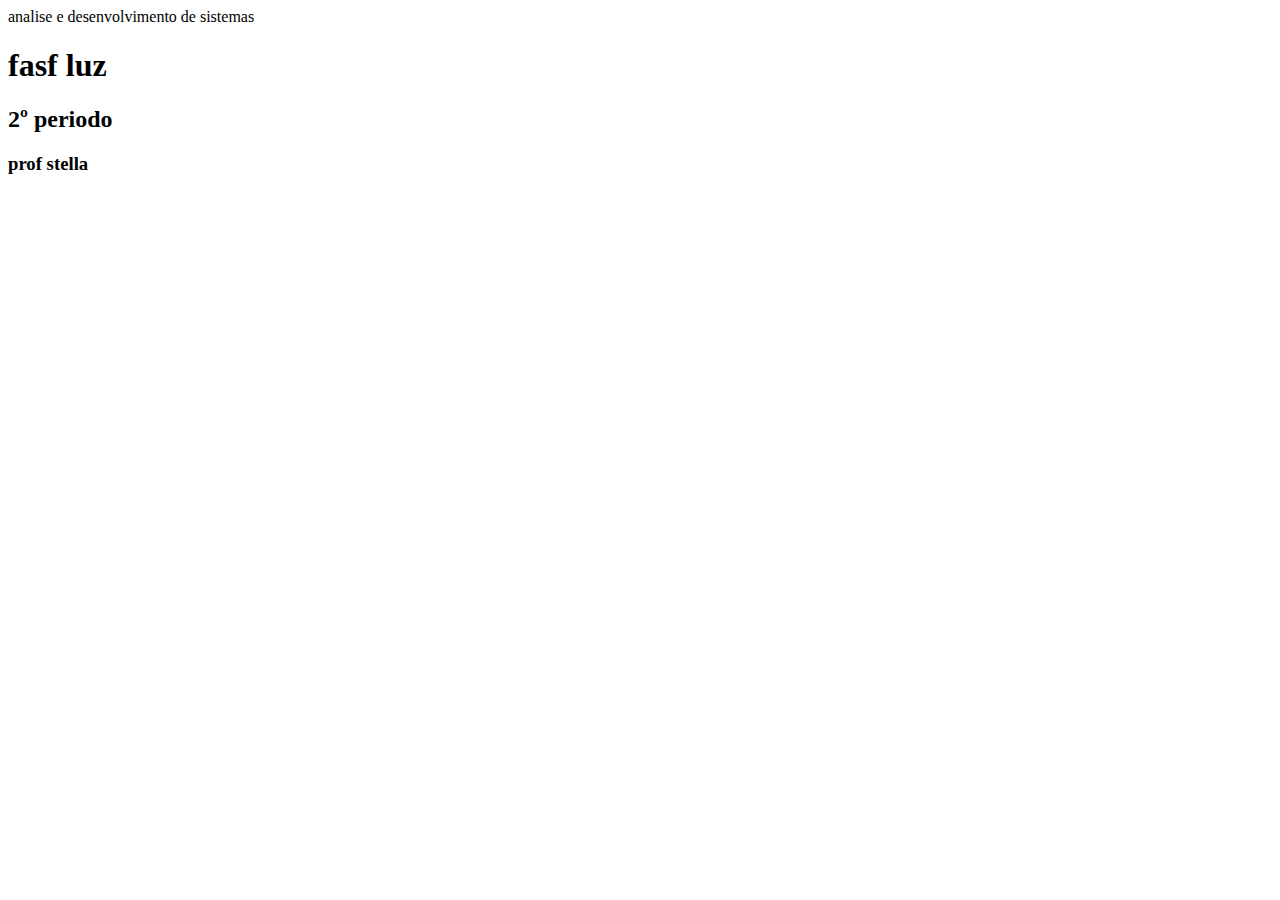
==== index.html @ 9c351395 "Add files via upload" ====
<!DOCTYPE html>
<head></head>
<title>primeiro pagina web</title>
<body>analise e desenvolvimento de sistemas</body>
<h1>fasf luz</h1>
<h2>2º periodo</h2>
<h3>prof stella</h3>
</body>

</html>
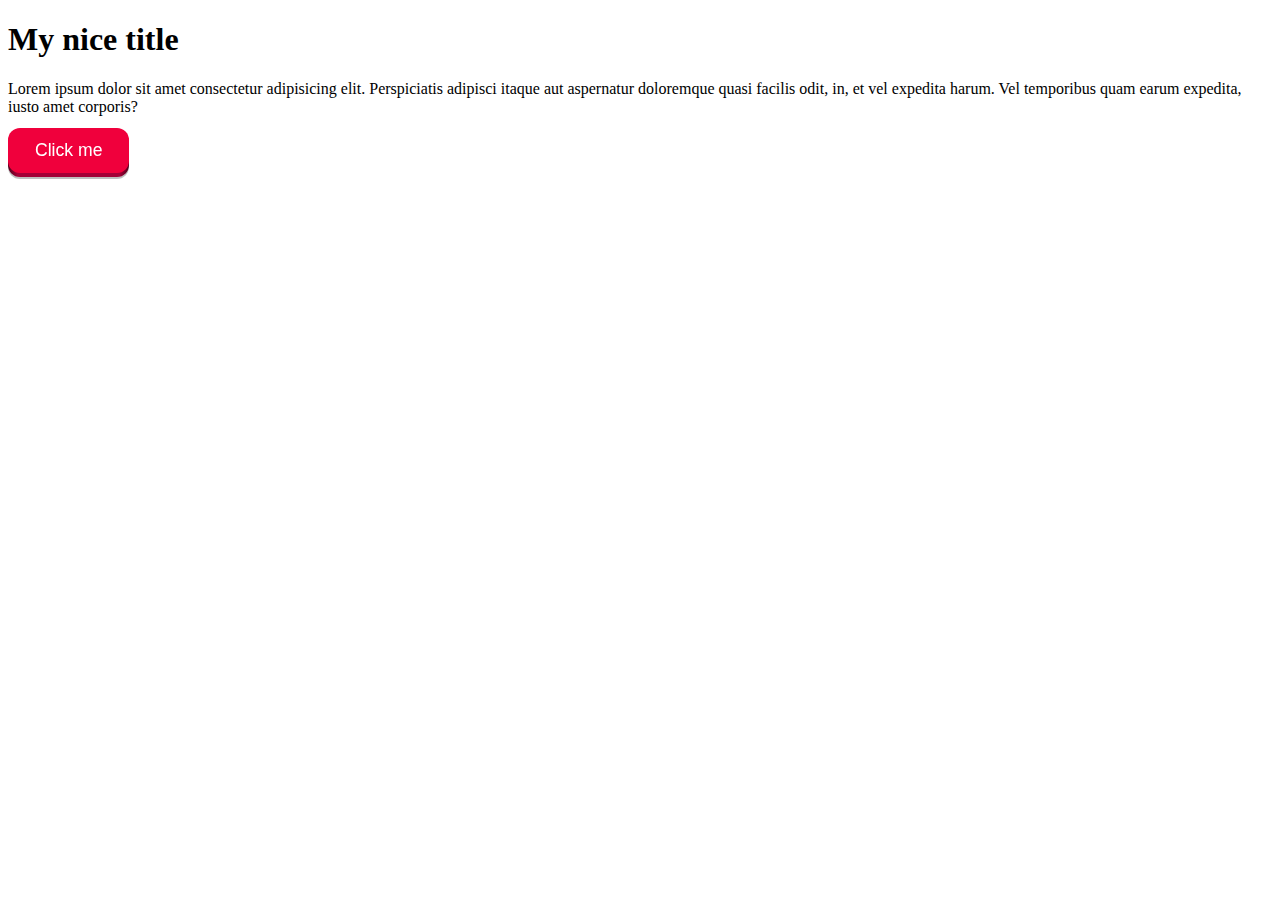
==== commit 56a1b785: "Add files via upload" ====
--- a/index.html
+++ b/index.html
@@ -1,10 +1,19 @@
 <!DOCTYPE html>
-<head></head>
-<title>primeiro pagina web</title>
-<body>analise e desenvolvimento de sistemas</body>
-<h1>fasf luz</h1>
-<h2>2º periodo</h2>
-<h3>prof stella</h3>
+<html lang="en">
+<head>
+    <link rel="stylesheet" href="style.css">
+    <meta charset="UTF-8">
+    <meta name="viewport" content="width=device-width, initial-scale=1.0">
+    <title>Document</title>
+</head>
+<body>
+    <h1>My nice title</h1>
+    <p>Lorem ipsum dolor sit amet consectetur adipisicing elit. Perspiciatis adipisci itaque aut aspernatur doloremque quasi facilis odit, in, et vel expedita harum. Vel temporibus quam earum expedita, iusto amet corporis?</p>
+    <button>
+        <span class="shadow"></span>
+        <span class="edge"></span>
+        <span class="front text"> Click me
+        </span>
+      </button>
 </body>
-
 </html>--- a/style.css
+++ b/style.css
@@ -0,0 +1,89 @@
+button {
+ position: relative;
+ border: none;
+ background: transparent;
+ padding: 0;
+ cursor: pointer;
+ outline-offset: 4px;
+ transition: filter 250ms;
+ user-select: none;
+ touch-action: manipulation;
+}
+
+.shadow {
+ position: absolute;
+ top: 0;
+ left: 0;
+ width: 100%;
+ height: 100%;
+ border-radius: 12px;
+ background: hsl(0deg 0% 0% / 0.25);
+ will-change: transform;
+ transform: translateY(2px);
+ transition: transform
+    600ms
+    cubic-bezier(.3, .7, .4, 1);
+}
+
+.edge {
+ position: absolute;
+ top: 0;
+ left: 0;
+ width: 100%;
+ height: 100%;
+ border-radius: 12px;
+ background: linear-gradient(
+    to left,
+    hsl(340deg 100% 16%) 0%,
+    hsl(340deg 100% 32%) 8%,
+    hsl(340deg 100% 32%) 92%,
+    hsl(340deg 100% 16%) 100%
+  );
+}
+
+.front {
+ display: block;
+ position: relative;
+ padding: 12px 27px;
+ border-radius: 12px;
+ font-size: 1.1rem;
+ color: white;
+ background: hsl(345deg 100% 47%);
+ will-change: transform;
+ transform: translateY(-4px);
+ transition: transform
+    600ms
+    cubic-bezier(.3, .7, .4, 1);
+}
+
+button:hover {
+ filter: brightness(110%);
+}
+
+button:hover .front {
+ transform: translateY(-6px);
+ transition: transform
+    250ms
+    cubic-bezier(.3, .7, .4, 1.5);
+}
+
+button:active .front {
+ transform: translateY(-2px);
+ transition: transform 34ms;
+}
+
+button:hover .shadow {
+ transform: translateY(4px);
+ transition: transform
+    250ms
+    cubic-bezier(.3, .7, .4, 1.5);
+}
+
+button:active .shadow {
+ transform: translateY(1px);
+ transition: transform 34ms;
+}
+
+button:focus:not(:focus-visible) {
+ outline: none;
+}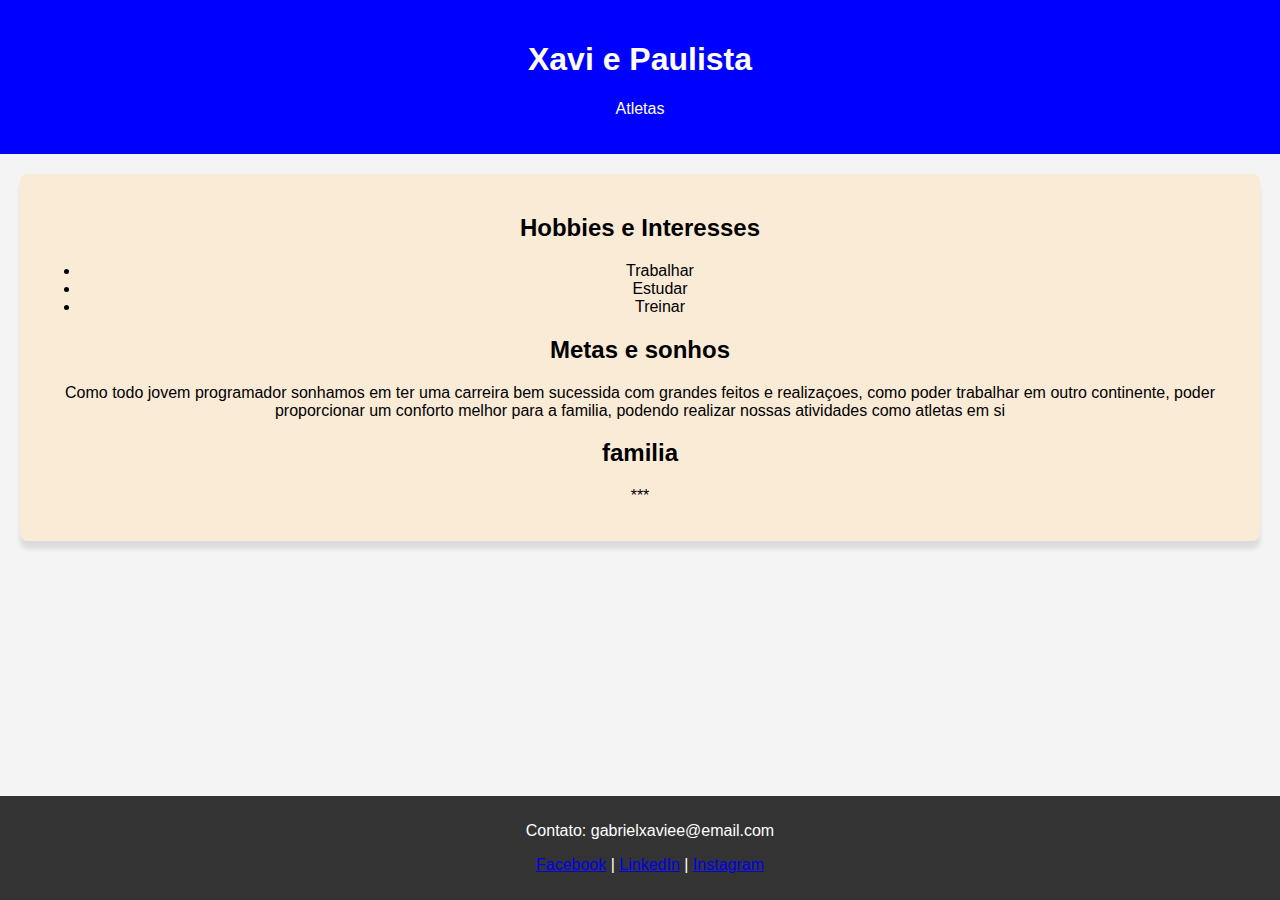
==== commit 9a5dd095: "Atividade Stella 07/10" ====
--- a/index.html
+++ b/index.html
@@ -1,19 +1,45 @@
 <!DOCTYPE html>
-<html lang="en">
+<html lang="pt-BR">
 <head>
-    <link rel="stylesheet" href="style.css">
     <meta charset="UTF-8">
     <meta name="viewport" content="width=device-width, initial-scale=1.0">
-    <title>Document</title>
+    <title>Perfil Pessoal</title>
+    <link rel="stylesheet" href="styles.css">
+    
 </head>
 <body>
-    <h1>My nice title</h1>
-    <p>Lorem ipsum dolor sit amet consectetur adipisicing elit. Perspiciatis adipisci itaque aut aspernatur doloremque quasi facilis odit, in, et vel expedita harum. Vel temporibus quam earum expedita, iusto amet corporis?</p>
-    <button>
-        <span class="shadow"></span>
-        <span class="edge"></span>
-        <span class="front text"> Click me
-        </span>
-      </button>
+    <header>
+    
+        <h1>Xavi e Paulista</h1>
+        <p>Atletas</p>
+    
+    </header>
+
+    <main>
+        <section >
+            <h2>Hobbies e Interesses</h2>
+            <ul>
+                <li>Trabalhar</li>
+                <li>Estudar</li>
+                <li>Treinar</li>
+            </ul>
+        </section>
+
+        <section >
+            <h2>Metas e sonhos</h2>
+            <p>Como todo jovem programador sonhamos em ter uma carreira bem sucessida com grandes feitos e realizaçoes, como poder trabalhar em outro continente, poder proporcionar um conforto melhor para a familia, podendo realizar nossas atividades como atletas em si </p>
+        </section>
+        <section>
+            <h2>familia</h2>
+            <p>***</p>
+        </section>
+        
+    </main>
+
+    <footer>
+        <p>Contato: gabrielxaviee@email.com</p>
+        <p><a href="#">Facebook</a> | <a href="#">LinkedIn</a> | <a href="#">Instagram</a></p>
+    </footer>
 </body>
-</html>+</html>
+
--- a/styles.css
+++ b/styles.css
@@ -0,0 +1,62 @@
+body {
+    font-family: Arial, sans-serif;
+    margin: 0;
+    padding: 0;
+    background-color: #f4f4f4;
+}
+
+/* Cabeçalho */
+header {
+    background-color: blue;
+    color: white;
+    padding: 20px;
+    text-align: center;
+}
+
+/* Navegação (menu) */
+nav {
+    margin: 20px;
+    text-align: center;
+}
+
+nav a {
+    margin: 0 15px;
+    text-decoration: none;
+    color: #333;
+    font-weight: bold;
+}
+
+nav a:hover {
+    color: blue;
+}
+
+/* Conteúdo principal */
+main {
+    margin: 20px;
+    padding: 20px;
+    background-color: antiquewhite;
+    border-radius: 8px;
+    text-align: center;
+    box-shadow: 0 8px 5px rgba(0, 0, 0, 0.1);
+  
+    
+}
+
+div {
+    margin: 20px;
+    padding: 20px;
+    background-color: rgb(255, 127, 148);
+    border-radius: 8px;
+    
+}
+
+/* Rodapé */
+footer {
+    background-color: #333;
+    color: white;
+    text-align: center;
+    padding: 10px;
+    position: fixed;
+    width: 100%;
+    bottom: 0;
+}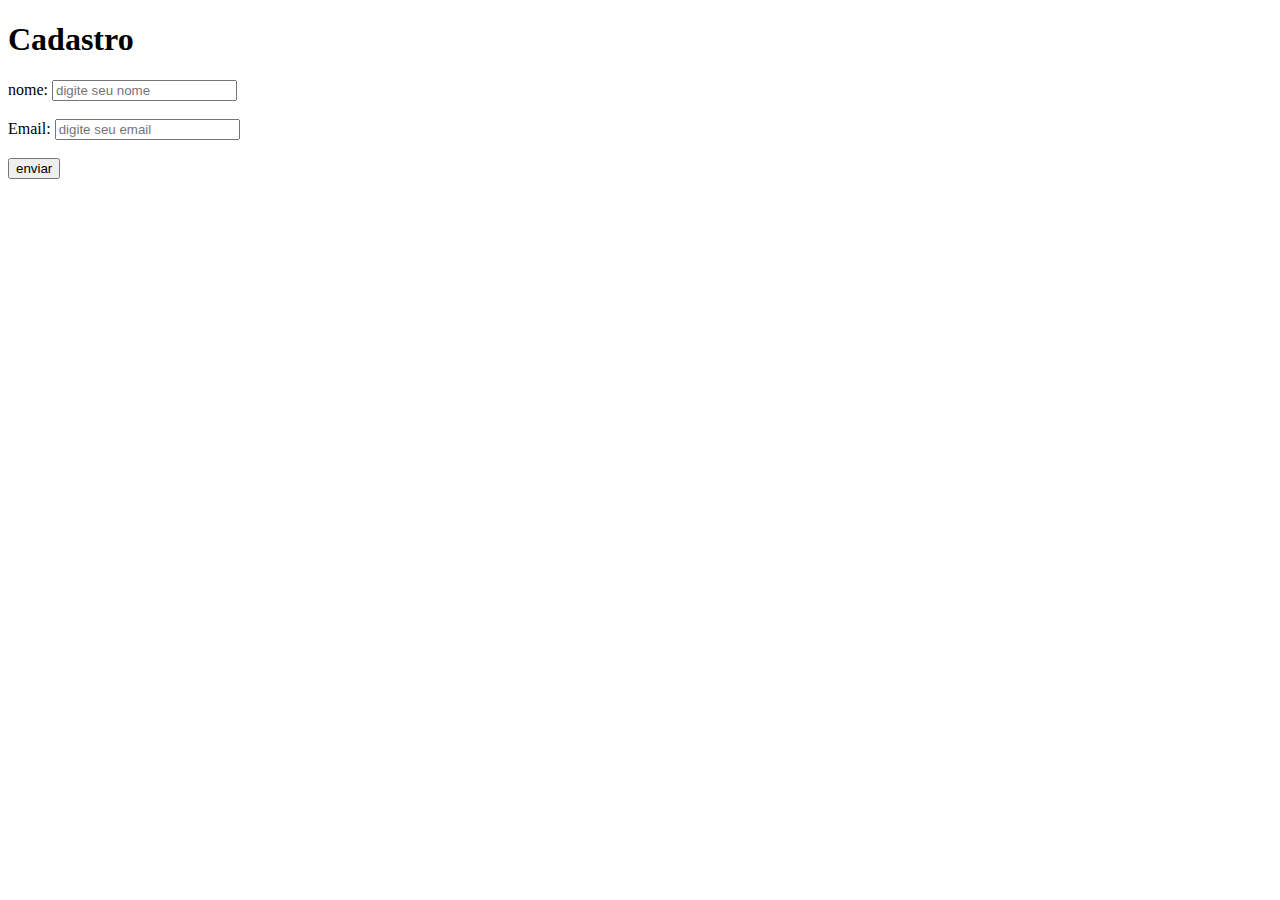
==== commit 08aef452: "atividade 18-11" ====
--- a/index.html
+++ b/index.html
@@ -1,45 +1,21 @@
 <!DOCTYPE html>
-<html lang="pt-BR">
+<html lang="en">
 <head>
     <meta charset="UTF-8">
-    <meta name="viewport" content="width=device-width, initial-scale=1.0">
-    <title>Perfil Pessoal</title>
-    <link rel="stylesheet" href="styles.css">
-    
+    <meta name="viewport" content="width=>, initial-scale=1.0">
+    <title>Document</title>
 </head>
 <body>
-    <header>
+    <h1>Cadastro</h1>
+    <form action="resultado.html" method="get">
+        <label for="nome">nome:</label>
+        <input type="text" id="nome" name="nome" placeholder="digite seu nome"><br><br>
+        <label for="gmail">Email:</label>
+        <input type="email" id="email" name= "email" placeholder="digite seu email"><br><br>
+
+        <button type="submit">enviar</button>
+
+    </form>
     
-        <h1>Xavi e Paulista</h1>
-        <p>Atletas</p>
-    
-    </header>
-
-    <main>
-        <section >
-            <h2>Hobbies e Interesses</h2>
-            <ul>
-                <li>Trabalhar</li>
-                <li>Estudar</li>
-                <li>Treinar</li>
-            </ul>
-        </section>
-
-        <section >
-            <h2>Metas e sonhos</h2>
-            <p>Como todo jovem programador sonhamos em ter uma carreira bem sucessida com grandes feitos e realizaçoes, como poder trabalhar em outro continente, poder proporcionar um conforto melhor para a familia, podendo realizar nossas atividades como atletas em si </p>
-        </section>
-        <section>
-            <h2>familia</h2>
-            <p>***</p>
-        </section>
-        
-    </main>
-
-    <footer>
-        <p>Contato: gabrielxaviee@email.com</p>
-        <p><a href="#">Facebook</a> | <a href="#">LinkedIn</a> | <a href="#">Instagram</a></p>
-    </footer>
 </body>
-</html>
-
+</html>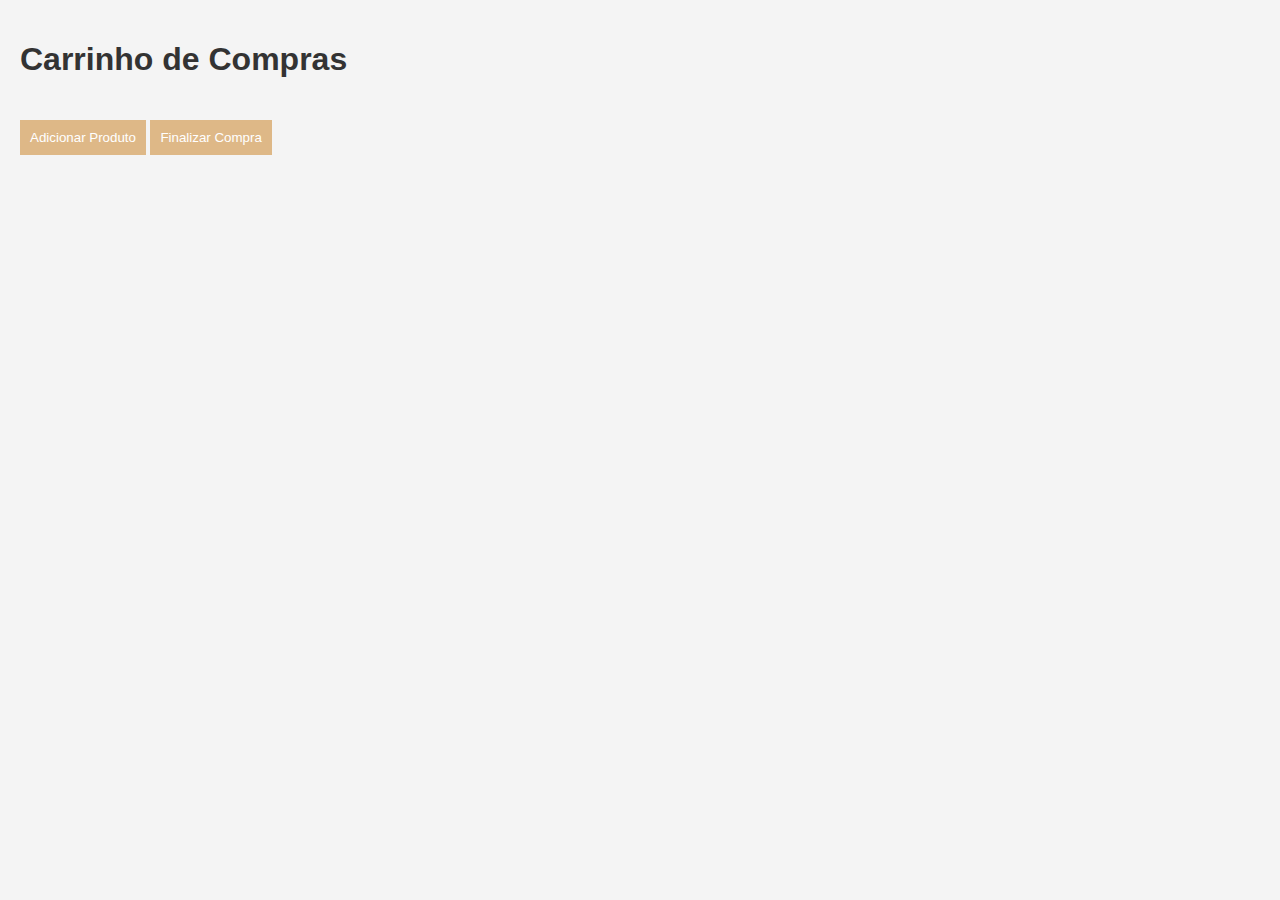
==== commit 2b948297: "Add files via upload" ====
--- a/index.html
+++ b/index.html
@@ -1,21 +1,17 @@
 <!DOCTYPE html>
-<html lang="en">
+<html lang="pt-BR">
 <head>
     <meta charset="UTF-8">
-    <meta name="viewport" content="width=>, initial-scale=1.0">
-    <title>Document</title>
+    <meta name="viewport" content="width=device-width, initial-scale=1.0">
+    <title>Carrinho de Compras</title>
+    <link rel="stylesheet" href="style.css">
 </head>
 <body>
-    <h1>Cadastro</h1>
-    <form action="resultado.html" method="get">
-        <label for="nome">nome:</label>
-        <input type="text" id="nome" name="nome" placeholder="digite seu nome"><br><br>
-        <label for="gmail">Email:</label>
-        <input type="email" id="email" name= "email" placeholder="digite seu email"><br><br>
-
-        <button type="submit">enviar</button>
-
-    </form>
-    
+    <h1>Carrinho de Compras</h1>
+    <div id="produtos"></div>
+    <button id="adicionarProduto">Adicionar Produto</button>
+    <button id="finalizarCompra">Finalizar Compra</button>
+    <div id="resultado"></div>
+    <script src="script.js"></script>
 </body>
-</html>+</html>
--- a/style.css
+++ b/style.css
@@ -0,0 +1,42 @@
+body {
+    font-family: Arial, sans-serif;
+    margin: 0;
+    padding: 20px;
+    background-color: #f4f4f4;
+}
+
+h1 {
+    color: #333;
+}
+
+form, button {
+    margin-top: 20px;
+}
+
+label {
+    display: block;
+    margin-top: 10px;
+}
+
+input, select {
+    width: 100%;
+    padding: 10px;
+    margin-top: 5px;
+}
+
+button {
+    background-color: burlywood;
+    color: white;
+    border: none;
+    padding: 10px;
+    cursor: pointer;
+}
+
+button:hover {
+    background-color: #218838;
+}
+
+#produtos, #resultado {
+    margin-top: 20px;
+    font-weight: bold;
+}
